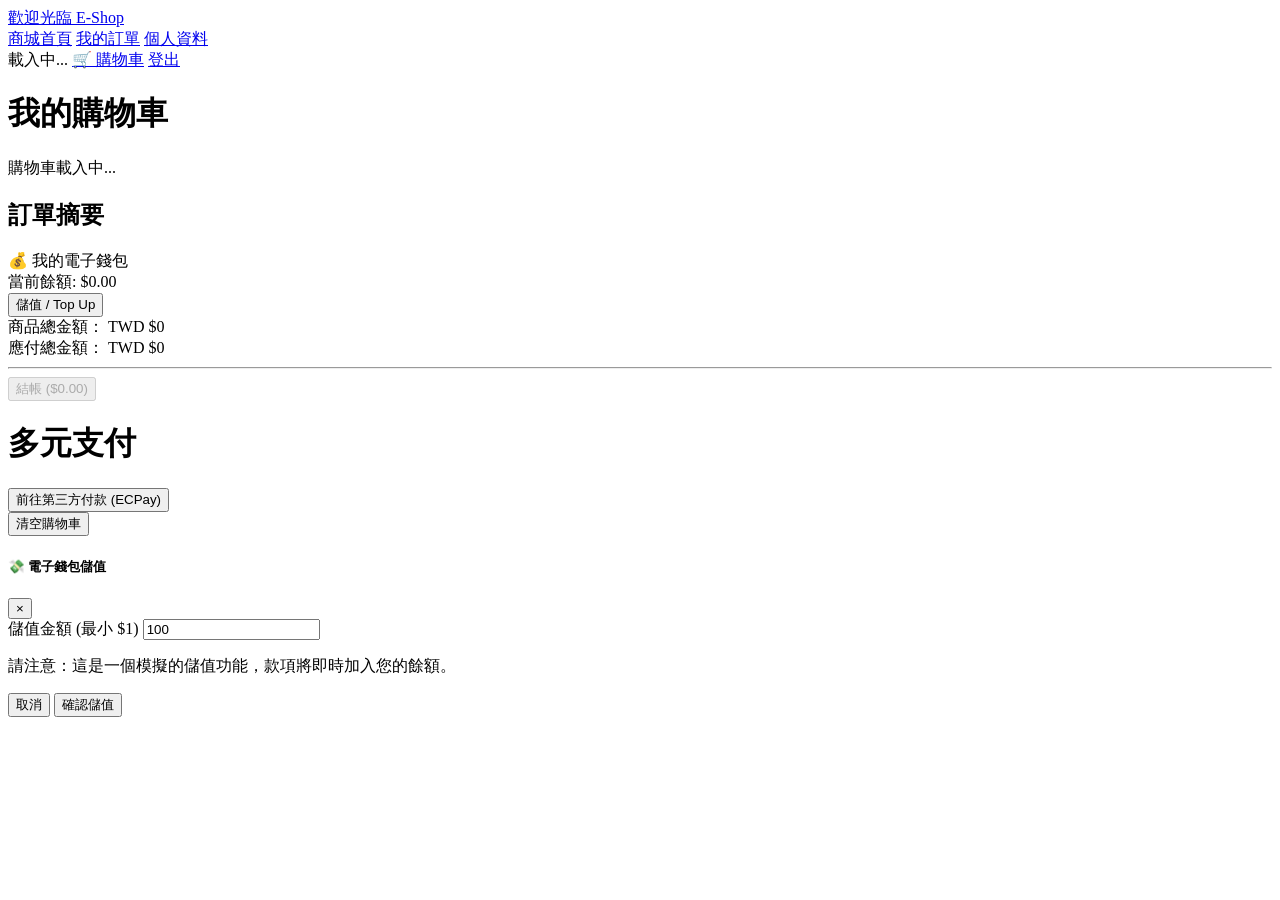
==== frontend-html/html/cart.html @ 6323878d "11/24" ====
<!DOCTYPE html>
<html lang="zh-Hant">
<head>
    <meta charset="UTF-8">
    <meta name="viewport" content="width=device-width, initial-scale=1.0">
    <title>我的購物車</title>     
    <link rel="stylesheet" href="../css/modal.css">
    <link rel="stylesheet" href="../css/cart.css">
    <link rel="stylesheet" href="../css/base.css">
    <link rel="stylesheet" href="../css/navbar.css">
</head>
<body>
    
    <nav class="navbar">
        <div class="nav-container">
            
            <div class="nav-group-left">
                <a href="products.html" class="nav-brand">歡迎光臨 E-Shop</a>
            </div>
            
            <div class="nav-group-center">
                <a href="products.html" class="nav-link">商城首頁</a>
                <a href="orders.html" class="nav-link">我的訂單</a> 
                <a href="buyer-profile.html" class="nav-link">個人資料</a> 
            </div>
            
            <div class="nav-group-right nav-links">
                <span id="user-email" class="nav-user">載入中...</span>
                <a href="cart.html" id="cart-btn" class="nav-link-cart active">🛒 購物車</a> 
                <a href="#" id="logout-btn" class="nav-link-button">登出</a>
            </div>
            
        </div>
    </nav>
    
    <div class="dashboard-container">
        <div id="message-container" class="message"></div>
        
        <h1>我的購物車</h1>
        
        <div class="cart-layout">
            
            <div class="cart-items-section">
                <div id="cart-table-container">
                    <p>購物車載入中...</p>
                </div>
            </div>
            
            <div class="cart-summary-section">
                <div class="summary-card">
                    <h2>訂單摘要</h2>
                    
                    <div class="wallet-balance-container">
                        <label>💰 我的電子錢包</label>
                        <div class="summary-line">
                            <span>當前餘額:</span>
                            <span id="wallet-balance" class="summary-value">$0.00</span>
                        </div>
                        <button id="show-topup-modal-btn" class="button-secondary">
                            儲值 / Top Up
                        </button>
                    </div>
                    
                    <div class="summary-line">
                        <span>商品總金額：</span>
                        <span id="subtotal-amount" class="summary-value">TWD $0</span>
                    </div>
                    
                    <div class="summary-line total">
                        <span>應付總金額：</span>
                        <span id="total-amount" class="summary-value main-price">TWD $0</span>
                    </div>
                    
                    <hr class="divider">
                    
                    <button id="checkout-btn" class="button-primary" disabled>
                        結帳 ($0.00)
                    </button>
                    
                    <h1>多元支付</h1>
                    <form action="http://localhost:8080/createOrder" method="get">
                        <button type="submit" class="button-secondary">前往第三方付款 (ECPay)</button>
                    </form>
                    <button id="clear-cart-btn" class="button-secondary">
                        清空購物車
                    </button>
                </div>
            </div>
            
        </div> 
    </div> 
    
    <div id="topup-modal-overlay" class="modal-overlay">
        
        <div class="modal-content modal-sm">
            <div class="modal-header">
                <h5 class="modal-title">💸 電子錢包儲值</h5>
                <button type="button" class="modal-close" id="close-topup-modal-btn">&times;</button>
            </div>
            <div class="modal-body">
                <form id="topup-form">
                    <div class="form-group">
                        <label for="topup-amount">儲值金額 (最小 $1)</label>
                        <input type="number" id="topup-amount" min="1" step="1" value="100" required>
                    </div>
                    <p class="form-description" style="text-align: left;">
                        請注意：這是一個模擬的儲值功能，款項將即時加入您的餘額。
                    </p>
                </form>
            </div>
            <div class="modal-footer">
                <button type="button" class="button-secondary" id="cancel-topup-btn">取消</button>
                <button type="submit" class="button-primary" id="confirm-topup-btn" form="topup-form">確認儲值</button>
            </div>
        </div>
    </div>
    
    <script src="../js/cart.js" defer></script>
</body>
</html>
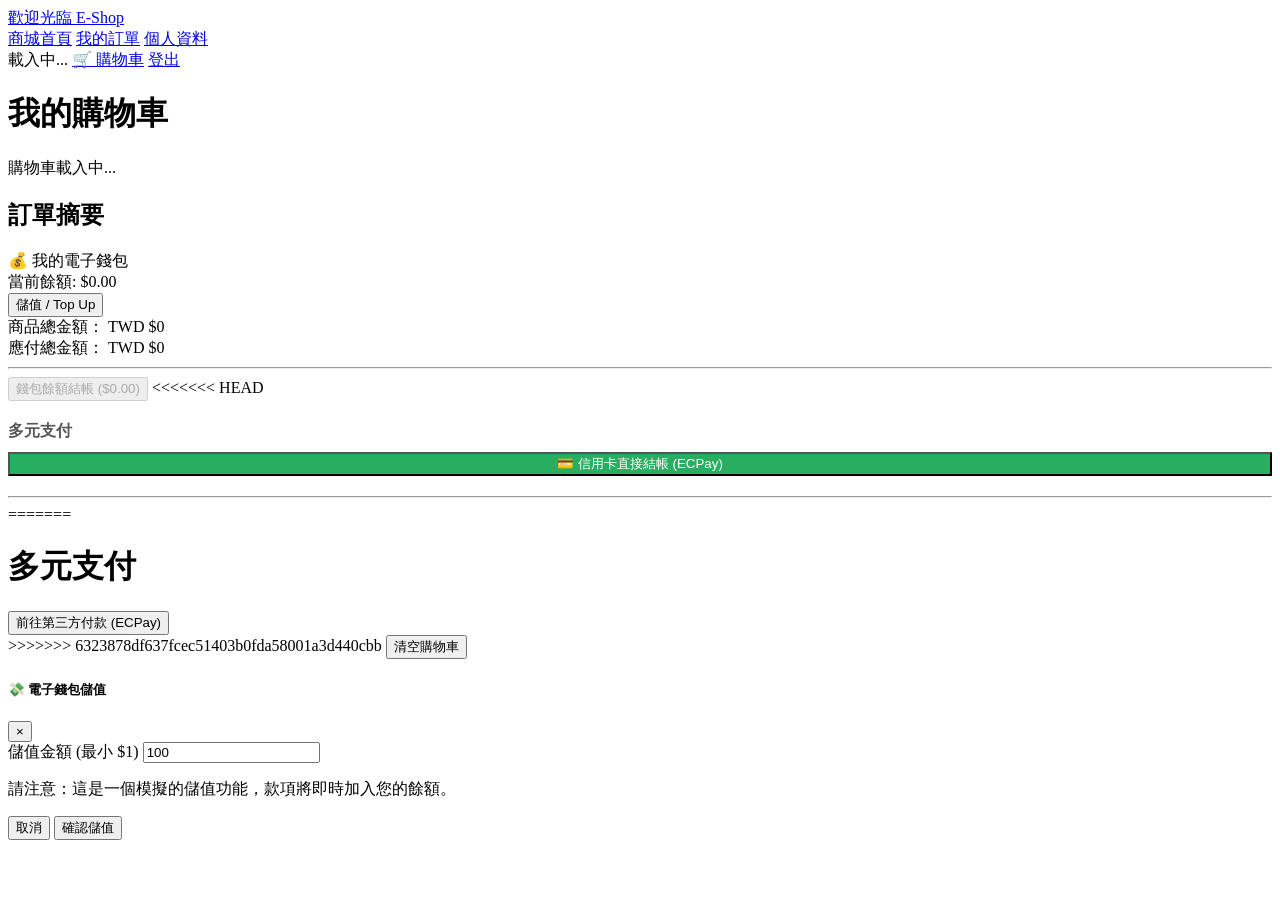
==== commit 43706e41: "11/24" ====
--- a/frontend-html/html/cart.html
+++ b/frontend-html/html/cart.html
@@ -74,13 +74,23 @@
                     <hr class="divider">
                     
                     <button id="checkout-btn" class="button-primary" disabled>
-                        結帳 ($0.00)
+                        錢包餘額結帳 ($0.00)
                     </button>
                     
+<<<<<<< HEAD
+                    <h3 style="margin-top: 20px; margin-bottom: 10px; font-size: 1rem; color: #555;">多元支付</h3>
+                    <button id="ecpay-checkout-btn" class="button-secondary" style="background-color: #27ae60; color: white; width: 100%;">
+                        💳 信用卡直接結帳 (ECPay)
+                    </button>
+
+                    <hr class="divider" style="margin-top: 20px;">
+
+=======
                     <h1>多元支付</h1>
                     <form action="http://localhost:8080/createOrder" method="get">
                         <button type="submit" class="button-secondary">前往第三方付款 (ECPay)</button>
                     </form>
+>>>>>>> 6323878df637fcec51403b0fda58001a3d440cbb
                     <button id="clear-cart-btn" class="button-secondary">
                         清空購物車
                     </button>
@@ -91,7 +101,6 @@
     </div> 
     
     <div id="topup-modal-overlay" class="modal-overlay">
-        
         <div class="modal-content modal-sm">
             <div class="modal-header">
                 <h5 class="modal-title">💸 電子錢包儲值</h5>
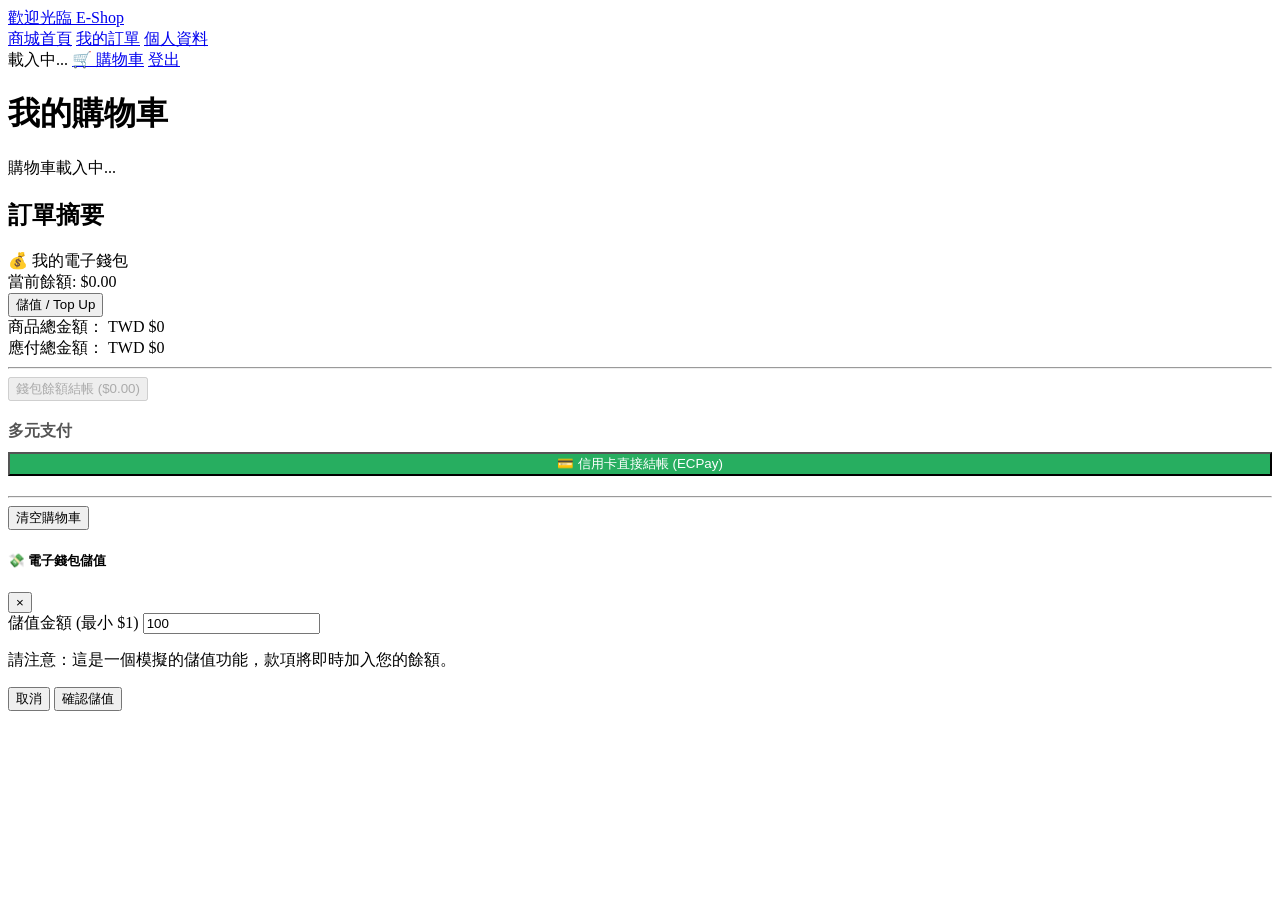
==== commit 7cbbb5d3: "11/24" ====
--- a/frontend-html/html/cart.html
+++ b/frontend-html/html/cart.html
@@ -77,7 +77,6 @@
                         錢包餘額結帳 ($0.00)
                     </button>
                     
-<<<<<<< HEAD
                     <h3 style="margin-top: 20px; margin-bottom: 10px; font-size: 1rem; color: #555;">多元支付</h3>
                     <button id="ecpay-checkout-btn" class="button-secondary" style="background-color: #27ae60; color: white; width: 100%;">
                         💳 信用卡直接結帳 (ECPay)
@@ -85,12 +84,6 @@
 
                     <hr class="divider" style="margin-top: 20px;">
 
-=======
-                    <h1>多元支付</h1>
-                    <form action="http://localhost:8080/createOrder" method="get">
-                        <button type="submit" class="button-secondary">前往第三方付款 (ECPay)</button>
-                    </form>
->>>>>>> 6323878df637fcec51403b0fda58001a3d440cbb
                     <button id="clear-cart-btn" class="button-secondary">
                         清空購物車
                     </button>
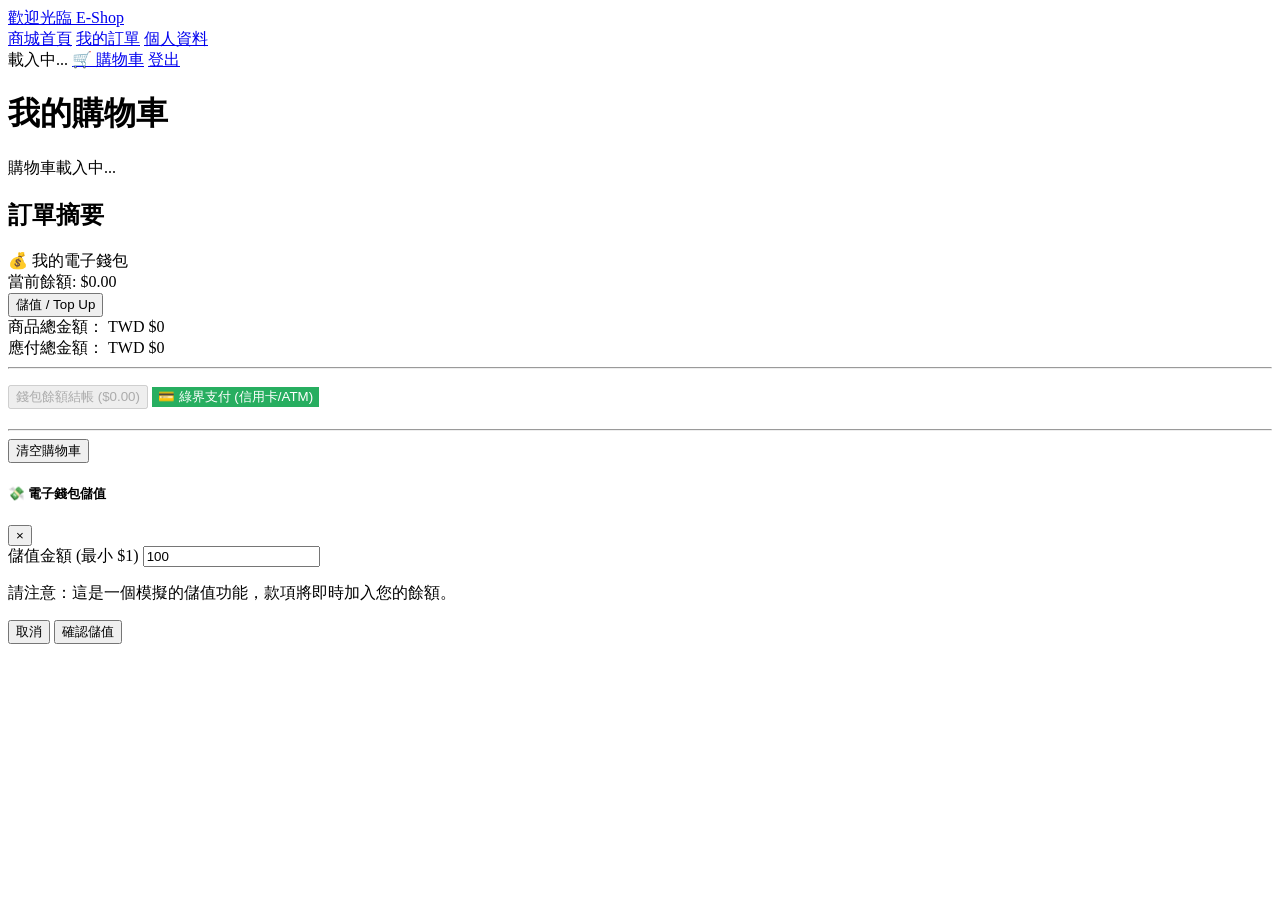
==== commit 287845ca: "MemberController" ====
--- a/frontend-html/html/cart.html
+++ b/frontend-html/html/cart.html
@@ -76,14 +76,12 @@
                     <button id="checkout-btn" class="button-primary" disabled>
                         錢包餘額結帳 ($0.00)
                     </button>
+                    <button id="ecpay-checkout-btn" class="button-secondary" style="margin-top: 10px; background-color: #27ae60; color: white; border: none;">
+                        💳 綠界支付 (信用卡/ATM)
+                    </button>
                     
-                    <h3 style="margin-top: 20px; margin-bottom: 10px; font-size: 1rem; color: #555;">多元支付</h3>
-                    <button id="ecpay-checkout-btn" class="button-secondary" style="background-color: #27ae60; color: white; width: 100%;">
-                        💳 信用卡直接結帳 (ECPay)
-                    </button>
-
                     <hr class="divider" style="margin-top: 20px;">
-
+                    
                     <button id="clear-cart-btn" class="button-secondary">
                         清空購物車
                     </button>
